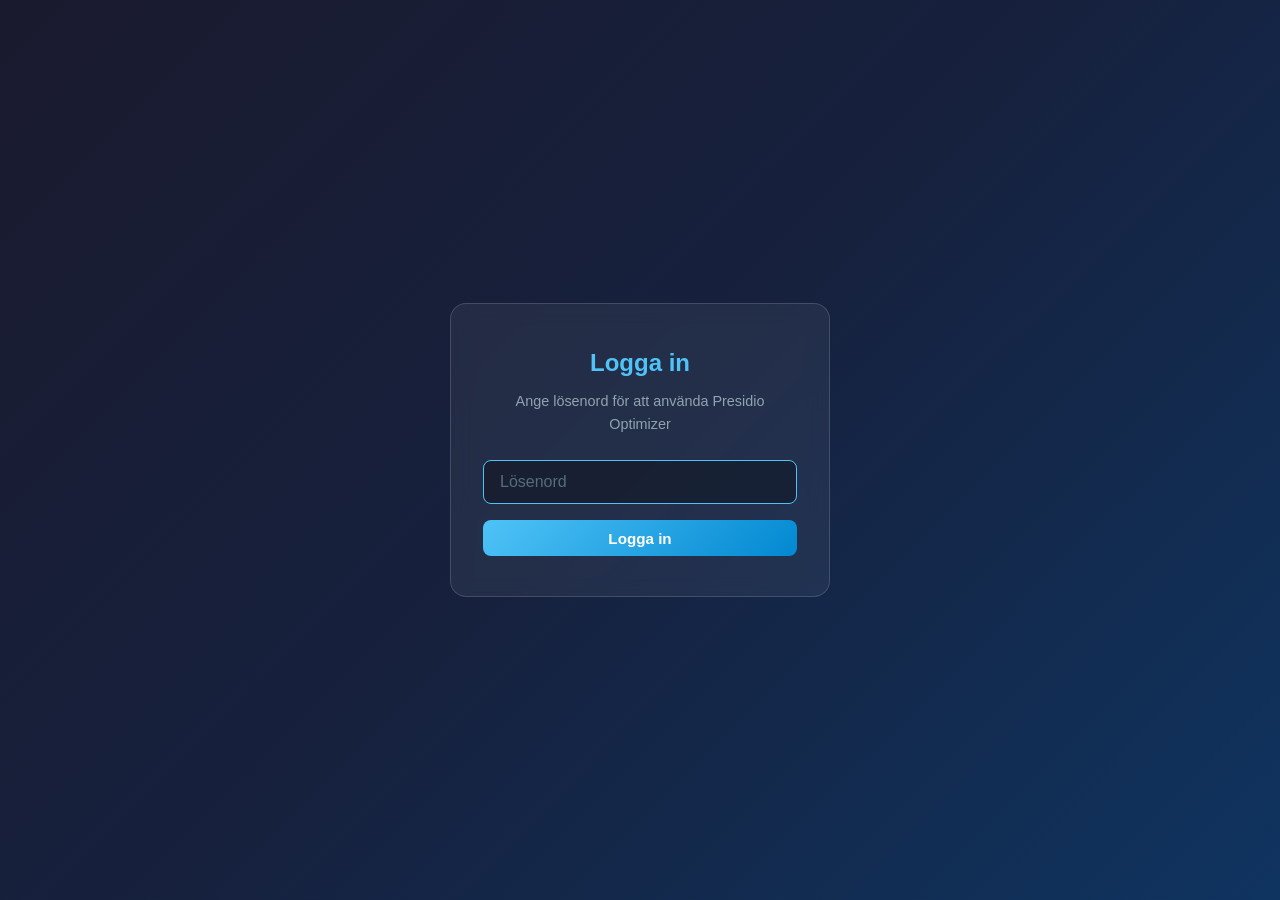
==== frontend/index.html @ 87702a86 "Initial commit: Presidio Optimizer - AI-driven PII detection configuration tool Swedish PII detectio" ====
<!DOCTYPE html>
<html lang="sv">
<head>
    <meta charset="UTF-8">
    <meta name="viewport" content="width=device-width, initial-scale=1.0">
    <title>Presidio Optimizer - PII-maskeringsoptimering</title>
    <link rel="stylesheet" href="css/styles.css">
</head>
<body>
    <header>
        <h1>Presidio Optimizer</h1>
        <p class="subtitle">AI-driven PII-maskeringsoptimering</p>
        <div id="date-display"></div>
        <div id="session-indicator" class="session-indicator hidden">
            <span id="session-indicator-name"></span>
            <button id="back-to-sessions-btn" class="btn btn-small btn-secondary">Tillbaka till sessioner</button>
        </div>
    </header>

    <!-- Login overlay -->
    <div id="login-overlay" class="login-overlay">
        <div class="login-card">
            <h2>Logga in</h2>
            <p>Ange lösenord för att använda Presidio Optimizer</p>
            <form id="login-form">
                <input type="password" id="login-password" placeholder="Lösenord" autocomplete="current-password" required>
                <button type="submit" class="btn btn-primary">Logga in</button>
            </form>
            <p id="login-error" class="login-error hidden">Fel lösenord</p>
        </div>
    </div>

    <!-- Session manager -->
    <div id="session-manager-section" class="hidden">
        <div class="session-manager-container">
            <div class="card session-create">
                <h2>Ny session</h2>
                <form id="create-session-form" class="session-create-form">
                    <input type="text" id="session-name-input" placeholder="Namnge din session..." required maxlength="100" autocomplete="off">
                    <button type="submit" id="create-session-btn" class="btn btn-primary">Skapa session</button>
                </form>
            </div>
            <div class="card">
                <h2>Tidigare sessioner</h2>
                <div id="session-list"></div>
                <p id="session-list-empty" class="session-list-empty hidden">Inga sessioner hittades. Skapa en ny session ovan.</p>
            </div>
        </div>
    </div>

    <main class="hidden" id="main-content">
        <!-- Step 1: Upload -->
        <section id="upload-section" class="card">
            <h2>1. Ladda upp dokument</h2>
            <div id="drop-zone" class="drop-zone">
                <div class="drop-zone-content">
                    <svg width="48" height="48" viewBox="0 0 24 24" fill="none" stroke="currentColor" stroke-width="2">
                        <path d="M21 15v4a2 2 0 01-2 2H5a2 2 0 01-2-2v-4"/>
                        <polyline points="17 8 12 3 7 8"/>
                        <line x1="12" y1="3" x2="12" y2="15"/>
                    </svg>
                    <p>Dra och släpp en fil här, eller <label for="file-input" class="browse-link">välj fil</label></p>
                    <p class="file-types">DOCX, XLSX, PDF, TXT (max 10 MB)</p>
                </div>
                <input type="file" id="file-input" accept=".docx,.xlsx,.pdf,.txt" hidden>
            </div>
            <div id="file-info" class="file-info hidden"></div>
            <button id="analyze-btn" class="btn btn-primary hidden">Analysera</button>
        </section>

        <!-- Step 2: Results + Feedback -->
        <section id="results-section" class="card hidden">
            <div class="results-header">
                <h2>2. Analysresultat</h2>
                <div class="results-stats" id="results-stats"></div>
            </div>

            <div class="entity-legend" id="entity-legend"></div>

            <div class="annotated-text-container">
                <div id="annotated-text" class="annotated-text"></div>
            </div>

            <div class="feedback-instructions">
                <h3>Ge feedback</h3>
                <ul>
                    <li><strong>Klicka</strong> på en markerad entitet för att markera som <span class="fp-label">false positive</span> (felaktigt detekterad)</li>
                    <li><strong>Markera text</strong> med musen och välj entitetstyp för att markera som <span class="fn-label">false negative</span> (missad PII)</li>
                </ul>
            </div>

            <div class="feedback-summary" id="feedback-summary" class="hidden">
                <h3>Feedback</h3>
                <div id="feedback-counts"></div>
                <button id="clear-feedback-btn" class="btn btn-small btn-secondary">Rensa feedback</button>
            </div>

            <div class="action-buttons">
                <button id="submit-feedback-btn" class="btn btn-primary" disabled>Skicka feedback &amp; optimera</button>
            </div>
        </section>

        <!-- Entity type selector popup -->
        <div id="entity-popup" class="entity-popup hidden">
            <div class="entity-popup-header">Välj entitetstyp:</div>
            <div id="entity-popup-list" class="entity-popup-list"></div>
        </div>

        <!-- Step 3: Optimization result -->
        <section id="optimization-section" class="card hidden">
            <h2>3. Optimeringsresultat</h2>
            <div id="optimization-reasoning" class="reasoning-box"></div>
            <div id="optimization-changes" class="changes-list"></div>
            <div class="action-buttons">
                <button id="reanalyze-btn" class="btn btn-primary">Analysera om med ny konfiguration</button>
            </div>
        </section>

        <!-- Step 4: Comparison -->
        <section id="comparison-section" class="card hidden">
            <h2>4. Jämförelse före / efter</h2>
            <div id="comparison-stats" class="comparison-stats"></div>
            <div class="split-panel">
                <div class="split-left">
                    <h3>Före (v<span id="old-version">1</span>)</h3>
                    <div id="old-results" class="annotated-text"></div>
                </div>
                <div class="split-right">
                    <h3>Efter (v<span id="new-version">2</span>)</h3>
                    <div id="new-results" class="annotated-text"></div>
                </div>
            </div>
            <div class="action-buttons">
                <button id="iterate-btn" class="btn btn-secondary">Fortsätt iterera (ny feedback)</button>
                <button id="accept-btn" class="btn btn-primary">Acceptera konfiguration</button>
            </div>
        </section>

        <!-- Config panel (collapsible) -->
        <section id="config-section" class="card hidden">
            <div class="config-header" id="config-toggle">
                <h2>Konfiguration</h2>
                <span class="toggle-icon">&#9660;</span>
            </div>
            <div id="config-content" class="config-content hidden">
                <div id="config-viewer"></div>
                <div class="config-actions">
                    <button id="export-json-btn" class="btn btn-small btn-secondary">Exportera JSON</button>
                    <button id="export-yaml-btn" class="btn btn-small btn-secondary">Exportera YAML</button>
                </div>
            </div>
        </section>

        <!-- Iteration history -->
        <section id="history-section" class="card hidden">
            <h2>Optimeringshistorik</h2>
            <div id="history-timeline" class="timeline"></div>
        </section>
    </main>
    <!-- end main-content -->

    <div id="loading-overlay" class="loading-overlay hidden">
        <div class="spinner"></div>
        <p id="loading-message">Bearbetar...</p>
    </div>

    <script src="js/api-client.js"></script>
    <script src="js/text-annotator.js"></script>
    <script src="js/file-upload.js"></script>
    <script src="js/config-panel.js"></script>
    <script src="js/iteration-history.js"></script>
    <script src="js/session-manager.js"></script>
    <script src="js/app.js"></script>
</body>
</html>
---- frontend/css/styles.css ----
/* ===== Base ===== */
* { margin: 0; padding: 0; box-sizing: border-box; }

body {
    font-family: -apple-system, BlinkMacSystemFont, 'Segoe UI', Roboto, Oxygen, sans-serif;
    background: linear-gradient(135deg, #1a1a2e 0%, #16213e 50%, #0f3460 100%);
    color: #e0e0e0;
    min-height: 100vh;
    line-height: 1.6;
}

header {
    text-align: center;
    padding: 2rem 1rem 1rem;
}
header h1 {
    font-size: 2rem;
    color: #4fc3f7;
}
.subtitle {
    color: #90a4ae;
    margin-top: 0.25rem;
}
#date-display {
    color: #78909c;
    font-size: 0.85rem;
    margin-top: 0.5rem;
}

main {
    max-width: 1100px;
    margin: 0 auto;
    padding: 1rem;
}

/* ===== Card ===== */
.card {
    background: rgba(255,255,255,0.06);
    border: 1px solid rgba(255,255,255,0.1);
    border-radius: 12px;
    padding: 1.5rem;
    margin-bottom: 1.5rem;
    backdrop-filter: blur(10px);
}
.card h2 {
    color: #4fc3f7;
    margin-bottom: 1rem;
    font-size: 1.25rem;
}
.card h3 {
    color: #b0bec5;
    margin-bottom: 0.5rem;
    font-size: 1rem;
}

.hidden { display: none !important; }

/* ===== Buttons ===== */
.btn {
    padding: 0.6rem 1.5rem;
    border: none;
    border-radius: 8px;
    cursor: pointer;
    font-size: 0.95rem;
    font-weight: 600;
    transition: all 0.2s;
}
.btn:disabled {
    opacity: 0.5;
    cursor: not-allowed;
}
.btn-primary {
    background: linear-gradient(135deg, #4fc3f7, #0288d1);
    color: #fff;
}
.btn-primary:hover:not(:disabled) {
    background: linear-gradient(135deg, #29b6f6, #0277bd);
    transform: translateY(-1px);
}
.btn-secondary {
    background: rgba(255,255,255,0.1);
    color: #b0bec5;
    border: 1px solid rgba(255,255,255,0.2);
}
.btn-secondary:hover:not(:disabled) {
    background: rgba(255,255,255,0.15);
}
.btn-small {
    padding: 0.35rem 0.8rem;
    font-size: 0.8rem;
}
.action-buttons {
    display: flex;
    gap: 1rem;
    margin-top: 1.25rem;
    flex-wrap: wrap;
}

/* ===== Drop zone ===== */
.drop-zone {
    border: 2px dashed rgba(79,195,247,0.4);
    border-radius: 12px;
    padding: 2.5rem 1rem;
    text-align: center;
    cursor: pointer;
    transition: all 0.3s;
}
.drop-zone:hover, .drop-zone.drag-over {
    border-color: #4fc3f7;
    background: rgba(79,195,247,0.08);
}
.drop-zone-content svg {
    color: #4fc3f7;
    margin-bottom: 0.75rem;
}
.drop-zone-content p { color: #90a4ae; }
.browse-link {
    color: #4fc3f7;
    text-decoration: underline;
    cursor: pointer;
}
.file-types {
    font-size: 0.8rem;
    margin-top: 0.5rem;
}
.file-info {
    margin-top: 1rem;
    padding: 0.75rem;
    background: rgba(79,195,247,0.1);
    border-radius: 8px;
    display: flex;
    align-items: center;
    justify-content: space-between;
}
.file-info .filename {
    color: #4fc3f7;
    font-weight: 600;
}
.file-info .filesize {
    color: #78909c;
    font-size: 0.85rem;
}

/* ===== Results ===== */
.results-header {
    display: flex;
    align-items: center;
    justify-content: space-between;
    flex-wrap: wrap;
    gap: 0.5rem;
    margin-bottom: 1rem;
}
.results-stats {
    display: flex;
    gap: 1rem;
    font-size: 0.85rem;
}
.results-stats .stat {
    padding: 0.3rem 0.75rem;
    border-radius: 20px;
    background: rgba(255,255,255,0.08);
}

/* ===== Entity legend ===== */
.entity-legend {
    display: flex;
    flex-wrap: wrap;
    gap: 0.5rem;
    margin-bottom: 1rem;
    padding: 0.75rem;
    background: rgba(0,0,0,0.2);
    border-radius: 8px;
}
.legend-item {
    display: flex;
    align-items: center;
    gap: 0.3rem;
    font-size: 0.75rem;
    color: #b0bec5;
}
.legend-dot {
    width: 10px;
    height: 10px;
    border-radius: 50%;
    display: inline-block;
}

/* ===== Annotated text ===== */
.annotated-text-container {
    max-height: 500px;
    overflow-y: auto;
    border: 1px solid rgba(255,255,255,0.1);
    border-radius: 8px;
}
.annotated-text {
    padding: 1rem;
    font-family: 'Courier New', Courier, monospace;
    font-size: 0.9rem;
    line-height: 1.8;
    white-space: pre-wrap;
    word-break: break-word;
    color: #cfd8dc;
}

/* Entity annotations */
.entity-annotation {
    padding: 1px 4px;
    border-radius: 4px;
    cursor: pointer;
    position: relative;
    transition: all 0.15s;
    border-bottom: 2px solid transparent;
}
.entity-annotation:hover {
    filter: brightness(1.3);
}
.entity-annotation.false-positive {
    text-decoration: line-through;
    opacity: 0.6;
    border: 2px solid #ef5350;
}
.false-negative-mark {
    background: rgba(76,175,80,0.25);
    border-bottom: 2px solid #4caf50;
    padding: 1px 0;
}

/* Entity tooltip */
.entity-tooltip {
    position: absolute;
    bottom: calc(100% + 6px);
    left: 50%;
    transform: translateX(-50%);
    background: #263238;
    color: #eceff1;
    padding: 0.4rem 0.6rem;
    border-radius: 6px;
    font-size: 0.75rem;
    white-space: nowrap;
    z-index: 100;
    pointer-events: none;
    box-shadow: 0 2px 8px rgba(0,0,0,0.4);
}
.entity-tooltip::after {
    content: '';
    position: absolute;
    top: 100%;
    left: 50%;
    transform: translateX(-50%);
    border: 5px solid transparent;
    border-top-color: #263238;
}

/* Entity colors */
.entity-PERSON { background: rgba(66,165,245,0.3); border-bottom-color: #42a5f5; }
.entity-SWEDISH_PERSONNUMMER { background: rgba(239,83,80,0.3); border-bottom-color: #ef5350; }
.entity-SWEDISH_SAMORDNINGSNUMMER { background: rgba(255,112,67,0.3); border-bottom-color: #ff7043; }
.entity-SWEDISH_ORGANISATIONSNUMMER { background: rgba(255,167,38,0.3); border-bottom-color: #ffa726; }
.entity-SWEDISH_PHONE_NUMBER { background: rgba(76,175,80,0.3); border-bottom-color: #4caf50; }
.entity-PHONE_NUMBER { background: rgba(102,187,106,0.3); border-bottom-color: #66bb6a; }
.entity-EMAIL_ADDRESS { background: rgba(171,71,188,0.3); border-bottom-color: #ab47bc; }
.entity-LOCATION { background: rgba(255,238,88,0.25); border-bottom-color: #ffee58; color: #fff9c4; }
.entity-DATE_TIME { background: rgba(77,208,225,0.3); border-bottom-color: #4dd0e1; }
.entity-ORGANIZATION { background: rgba(255,183,77,0.3); border-bottom-color: #ffb74d; }
.entity-CREDIT_CARD { background: rgba(244,143,177,0.3); border-bottom-color: #f48fb1; }
.entity-IBAN_CODE { background: rgba(206,147,216,0.3); border-bottom-color: #ce93d8; }
.entity-IP_ADDRESS { background: rgba(128,203,196,0.3); border-bottom-color: #80cbc4; }
.entity-URL { background: rgba(159,168,218,0.3); border-bottom-color: #9fa8da; }
.entity-NRP { background: rgba(188,170,164,0.3); border-bottom-color: #bcaaa4; }
.entity-MEDICAL_LICENSE { background: rgba(240,98,146,0.3); border-bottom-color: #f06292; }
.entity-DEFAULT { background: rgba(176,190,197,0.3); border-bottom-color: #b0bec5; }

/* ===== Feedback labels ===== */
.fp-label {
    color: #ef5350;
    font-weight: 600;
}
.fn-label {
    color: #4caf50;
    font-weight: 600;
}
.feedback-instructions {
    margin-top: 1rem;
    padding: 0.75rem;
    background: rgba(0,0,0,0.15);
    border-radius: 8px;
}
.feedback-instructions ul {
    list-style: none;
    padding-left: 0;
}
.feedback-instructions li {
    margin: 0.3rem 0;
    font-size: 0.85rem;
}
.feedback-instructions li::before {
    content: '→ ';
    color: #4fc3f7;
}
.feedback-summary {
    margin-top: 1rem;
    padding: 0.75rem;
    background: rgba(79,195,247,0.08);
    border-radius: 8px;
}
#feedback-counts {
    display: flex;
    gap: 1rem;
    margin-bottom: 0.75rem;
    font-size: 0.85rem;
}

/* ===== Entity popup ===== */
.entity-popup {
    position: absolute;
    background: #263238;
    border: 1px solid rgba(255,255,255,0.2);
    border-radius: 8px;
    padding: 0.5rem;
    z-index: 200;
    box-shadow: 0 4px 16px rgba(0,0,0,0.5);
    min-width: 200px;
}
.entity-popup-header {
    font-size: 0.8rem;
    color: #90a4ae;
    padding: 0.25rem 0.5rem;
    margin-bottom: 0.25rem;
}
.entity-popup-list {
    max-height: 300px;
    overflow-y: auto;
}
.entity-popup-item {
    padding: 0.35rem 0.5rem;
    cursor: pointer;
    border-radius: 4px;
    font-size: 0.85rem;
    display: flex;
    align-items: center;
    gap: 0.5rem;
}
.entity-popup-item:hover {
    background: rgba(79,195,247,0.15);
}

/* ===== Reasoning box ===== */
.reasoning-box {
    background: rgba(0,0,0,0.2);
    border-left: 3px solid #4fc3f7;
    padding: 1rem;
    border-radius: 0 8px 8px 0;
    margin-bottom: 1rem;
    font-size: 0.9rem;
    line-height: 1.6;
}

/* ===== Changes list ===== */
.changes-list {
    display: flex;
    flex-direction: column;
    gap: 0.5rem;
}
.change-item {
    display: flex;
    align-items: flex-start;
    gap: 0.75rem;
    padding: 0.75rem;
    background: rgba(255,255,255,0.04);
    border-radius: 8px;
    border-left: 3px solid #66bb6a;
}
.change-action {
    background: rgba(76,175,80,0.2);
    color: #81c784;
    padding: 0.2rem 0.6rem;
    border-radius: 4px;
    font-size: 0.75rem;
    font-weight: 600;
    white-space: nowrap;
}
.change-detail {
    font-size: 0.85rem;
    color: #b0bec5;
}

/* ===== Split panel (comparison) ===== */
.comparison-stats {
    display: flex;
    gap: 1.5rem;
    margin-bottom: 1rem;
    font-size: 0.9rem;
    flex-wrap: wrap;
}
.comparison-stats .stat-card {
    padding: 0.5rem 1rem;
    background: rgba(255,255,255,0.06);
    border-radius: 8px;
    text-align: center;
}
.stat-card .stat-value {
    font-size: 1.4rem;
    font-weight: 700;
    color: #4fc3f7;
}
.stat-card .stat-label {
    font-size: 0.75rem;
    color: #78909c;
}
.stat-card.positive .stat-value { color: #66bb6a; }
.stat-card.negative .stat-value { color: #ef5350; }

.split-panel {
    display: grid;
    grid-template-columns: 1fr 1fr;
    gap: 1rem;
}
.split-left, .split-right {
    border: 1px solid rgba(255,255,255,0.1);
    border-radius: 8px;
    overflow: hidden;
}
.split-left h3, .split-right h3 {
    padding: 0.5rem 1rem;
    background: rgba(0,0,0,0.2);
    font-size: 0.85rem;
}
.split-left .annotated-text, .split-right .annotated-text {
    max-height: 400px;
    overflow-y: auto;
}

/* ===== Config panel ===== */
.config-header {
    display: flex;
    justify-content: space-between;
    align-items: center;
    cursor: pointer;
}
.toggle-icon {
    color: #78909c;
    transition: transform 0.3s;
}
.toggle-icon.open { transform: rotate(180deg); }
.config-content {
    margin-top: 1rem;
}
#config-viewer {
    background: rgba(0,0,0,0.3);
    border-radius: 8px;
    padding: 1rem;
    font-family: 'Courier New', monospace;
    font-size: 0.8rem;
    max-height: 400px;
    overflow: auto;
    white-space: pre-wrap;
    color: #80cbc4;
    margin-bottom: 1rem;
}
.config-actions {
    display: flex;
    gap: 0.5rem;
}

/* ===== History timeline ===== */
.timeline {
    position: relative;
    padding-left: 2rem;
}
.timeline::before {
    content: '';
    position: absolute;
    left: 8px;
    top: 0;
    bottom: 0;
    width: 2px;
    background: rgba(79,195,247,0.3);
}
.timeline-item {
    position: relative;
    padding: 0.75rem 0;
    margin-bottom: 0.5rem;
}
.timeline-item::before {
    content: '';
    position: absolute;
    left: -2rem;
    top: 1rem;
    width: 12px;
    height: 12px;
    border-radius: 50%;
    background: #4fc3f7;
    border: 2px solid #1a1a2e;
}
.timeline-item .version-label {
    color: #4fc3f7;
    font-weight: 600;
    font-size: 0.9rem;
}
.timeline-item .version-desc {
    color: #90a4ae;
    font-size: 0.8rem;
    margin-top: 0.2rem;
}
.timeline-item .version-time {
    color: #546e7a;
    font-size: 0.75rem;
}

/* ===== Loading overlay ===== */
.loading-overlay {
    position: fixed;
    inset: 0;
    background: rgba(0,0,0,0.7);
    display: flex;
    flex-direction: column;
    align-items: center;
    justify-content: center;
    z-index: 1000;
}
.spinner {
    width: 48px;
    height: 48px;
    border: 4px solid rgba(79,195,247,0.2);
    border-top-color: #4fc3f7;
    border-radius: 50%;
    animation: spin 0.8s linear infinite;
}
@keyframes spin { to { transform: rotate(360deg); } }
.loading-overlay p {
    margin-top: 1rem;
    color: #b0bec5;
}

/* ===== Login ===== */
.login-overlay {
    position: fixed;
    inset: 0;
    background: linear-gradient(135deg, #1a1a2e 0%, #16213e 50%, #0f3460 100%);
    display: flex;
    align-items: center;
    justify-content: center;
    z-index: 2000;
}
.login-overlay.hidden { display: none !important; }
.login-card {
    background: rgba(255,255,255,0.06);
    border: 1px solid rgba(255,255,255,0.15);
    border-radius: 16px;
    padding: 2.5rem 2rem;
    width: 100%;
    max-width: 380px;
    text-align: center;
    backdrop-filter: blur(10px);
}
.login-card h2 {
    color: #4fc3f7;
    margin-bottom: 0.5rem;
    font-size: 1.5rem;
}
.login-card p {
    color: #90a4ae;
    font-size: 0.9rem;
    margin-bottom: 1.5rem;
}
#login-form {
    display: flex;
    flex-direction: column;
    gap: 1rem;
}
#login-password {
    padding: 0.75rem 1rem;
    border: 1px solid rgba(255,255,255,0.2);
    border-radius: 8px;
    background: rgba(0,0,0,0.3);
    color: #eceff1;
    font-size: 1rem;
    outline: none;
    transition: border-color 0.2s;
}
#login-password:focus {
    border-color: #4fc3f7;
}
#login-password::placeholder {
    color: #546e7a;
}
.login-error {
    color: #ef5350 !important;
    margin-top: 0.75rem !important;
    margin-bottom: 0 !important;
    font-weight: 600;
}

/* ===== Session Manager ===== */
.session-manager-container {
    max-width: 800px;
    margin: 0 auto;
    padding: 1rem;
}
.session-create-form {
    display: flex;
    gap: 0.75rem;
}
.session-create-form input[type="text"] {
    flex: 1;
    padding: 0.75rem 1rem;
    border: 1px solid rgba(255,255,255,0.2);
    border-radius: 8px;
    background: rgba(0,0,0,0.3);
    color: #eceff1;
    font-size: 1rem;
    outline: none;
    transition: border-color 0.2s;
}
.session-create-form input[type="text"]:focus {
    border-color: #4fc3f7;
}
.session-create-form input[type="text"]::placeholder {
    color: #546e7a;
}
.session-list-empty {
    color: #78909c;
    text-align: center;
    padding: 2rem 1rem;
    font-size: 0.9rem;
}
.session-item {
    border: 1px solid rgba(255,255,255,0.08);
    border-radius: 8px;
    margin-bottom: 0.75rem;
    overflow: hidden;
    transition: border-color 0.2s;
}
.session-item:hover {
    border-color: rgba(79,195,247,0.3);
}
.session-item-header {
    display: flex;
    align-items: center;
    gap: 1rem;
    padding: 0.75rem 1rem;
    flex-wrap: wrap;
}
.session-item-info {
    flex: 1;
    min-width: 180px;
}
.session-item-name {
    color: #4fc3f7;
    font-weight: 600;
    font-size: 0.95rem;
    display: block;
}
.session-item-date {
    color: #78909c;
    font-size: 0.75rem;
}
.session-item-meta {
    display: flex;
    gap: 0.5rem;
    flex-wrap: wrap;
}
.session-meta-tag {
    padding: 0.2rem 0.5rem;
    background: rgba(255,255,255,0.06);
    border-radius: 12px;
    font-size: 0.72rem;
    color: #90a4ae;
}
.session-item-actions {
    display: flex;
    gap: 0.5rem;
}
.session-files-panel {
    border-top: 1px solid rgba(255,255,255,0.06);
    padding: 0.75rem 1rem;
    background: rgba(0,0,0,0.15);
}
.session-files-loading,
.session-files-empty {
    color: #78909c;
    font-size: 0.85rem;
    text-align: center;
    padding: 0.5rem;
}
.session-file-list {
    display: flex;
    flex-direction: column;
    gap: 0.4rem;
}
.session-file-item {
    display: flex;
    align-items: center;
    justify-content: space-between;
    padding: 0.35rem 0.5rem;
    background: rgba(255,255,255,0.04);
    border-radius: 6px;
}
.session-file-label {
    color: #b0bec5;
    font-size: 0.82rem;
}

/* Session indicator in header */
.session-indicator {
    display: inline-flex;
    align-items: center;
    gap: 0.75rem;
    margin-top: 0.75rem;
    padding: 0.4rem 1rem;
    background: rgba(79,195,247,0.1);
    border: 1px solid rgba(79,195,247,0.25);
    border-radius: 20px;
    font-size: 0.85rem;
}
#session-indicator-name {
    color: #4fc3f7;
    font-weight: 600;
}

/* ===== Responsive ===== */
@media (max-width: 768px) {
    .split-panel { grid-template-columns: 1fr; }
    header h1 { font-size: 1.5rem; }
    .card { padding: 1rem; }
}
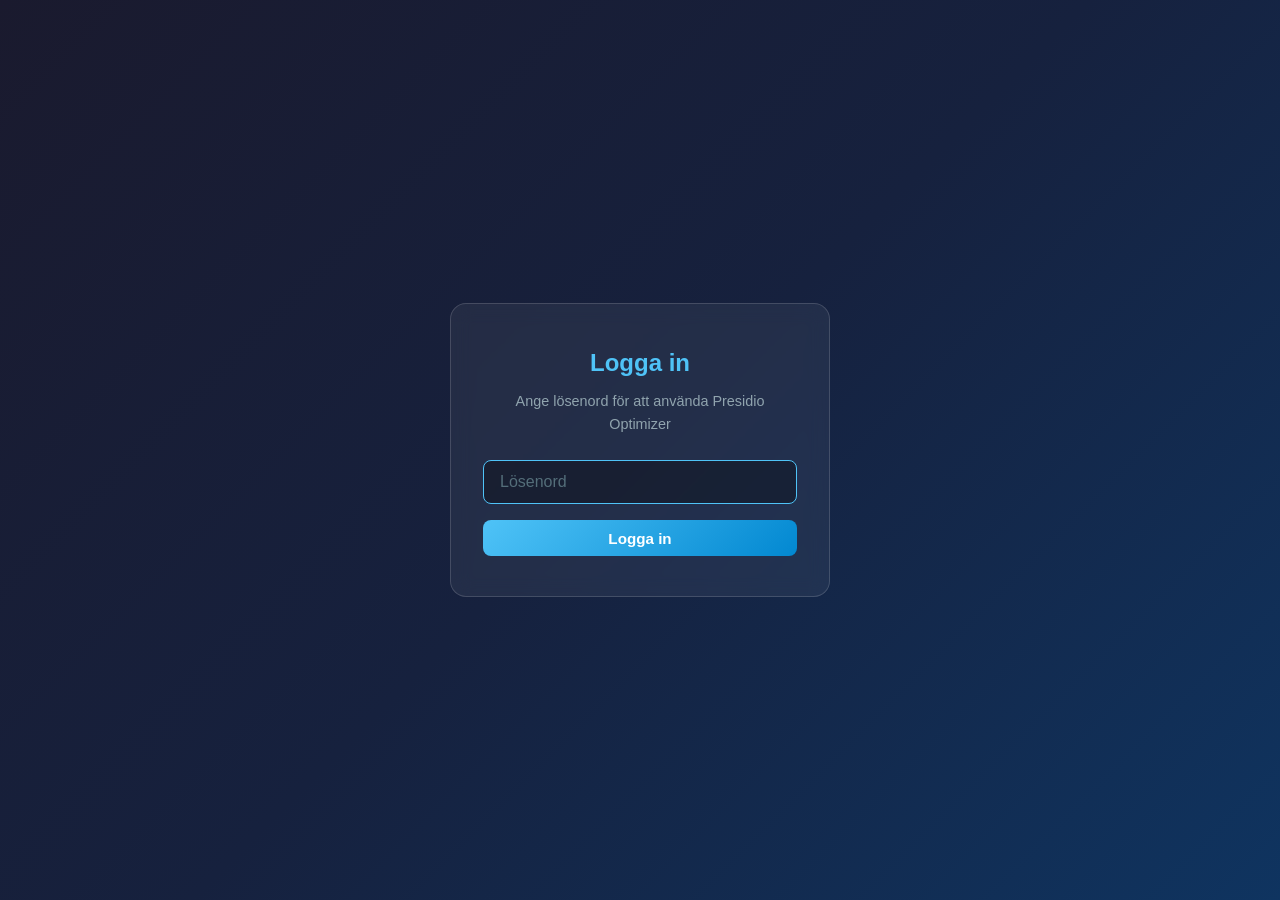
==== commit c9bdca7e: "Upphovsrätt, lösenordshantering och sex månaders arbete sedan första commiten Källfilerna saknade up" ====
--- a/frontend/index.html
+++ b/frontend/index.html
@@ -4,7 +4,7 @@
     <meta charset="UTF-8">
     <meta name="viewport" content="width=device-width, initial-scale=1.0">
     <title>Presidio Optimizer - PII-maskeringsoptimering</title>
-    <link rel="stylesheet" href="css/styles.css">
+    <link rel="stylesheet" href="css/styles.css?v=20260825">
 </head>
 <body>
     <header>
@@ -45,6 +45,13 @@
                 <div id="session-list"></div>
                 <p id="session-list-empty" class="session-list-empty hidden">Inga sessioner hittades. Skapa en ny session ovan.</p>
             </div>
+            <div class="card">
+                <h2>Publicerade regelverk</h2>
+                <p class="publ-info">Regelverk som maskera-applikationen kan använda.
+                   Att ta bort ett här påverkar inte sessionen — det kan publiceras igen.</p>
+                <div id="published-list"></div>
+                <p id="published-empty" class="session-list-empty hidden">Inga regelverk är publicerade än.</p>
+            </div>
         </div>
     </div>
 
@@ -76,6 +83,13 @@
             </div>
 
             <div class="entity-legend" id="entity-legend"></div>
+
+            <div class="textstorlek-kontroll">
+                <label for="textstorlek">Textstorlek</label>
+                <input type="range" id="textstorlek" min="0.9" max="1.8" step="0.05" value="1.05">
+                <span id="textstorlek-varde">1.05×</span>
+                <span style="margin-left:auto">Klicka på en markering för att avfärda den · markera text och högerklicka för att lägga till</span>
+            </div>
 
             <div class="annotated-text-container">
                 <div id="annotated-text" class="annotated-text"></div>
@@ -147,6 +161,8 @@
                 <div class="config-actions">
                     <button id="export-json-btn" class="btn btn-small btn-secondary">Exportera JSON</button>
                     <button id="export-yaml-btn" class="btn btn-small btn-secondary">Exportera YAML</button>
+                    <button id="publish-btn" class="btn btn-small btn-primary">Publicera till maskera</button>
+                    <span id="publish-status" class="publish-status"></span>
                 </div>
             </div>
         </section>
@@ -164,12 +180,12 @@
         <p id="loading-message">Bearbetar...</p>
     </div>
 
-    <script src="js/api-client.js"></script>
-    <script src="js/text-annotator.js"></script>
-    <script src="js/file-upload.js"></script>
-    <script src="js/config-panel.js"></script>
-    <script src="js/iteration-history.js"></script>
-    <script src="js/session-manager.js"></script>
-    <script src="js/app.js"></script>
+    <script src="js/api-client.js?v=20260825"></script>
+    <script src="js/text-annotator.js?v=20260825"></script>
+    <script src="js/file-upload.js?v=20260825"></script>
+    <script src="js/config-panel.js?v=20260825"></script>
+    <script src="js/iteration-history.js?v=20260825"></script>
+    <script src="js/session-manager.js?v=20260825"></script>
+    <script src="js/app.js?v=20260825"></script>
 </body>
 </html>
--- a/frontend/css/styles.css
+++ b/frontend/css/styles.css
@@ -195,8 +195,10 @@
 .annotated-text {
     padding: 1rem;
     font-family: 'Courier New', Courier, monospace;
-    font-size: 0.9rem;
-    line-height: 1.8;
+    /* Storleken styrs av reglaget ovanför texten; 1.05rem är utgångsläget.
+       0.9rem gjorde det svårt att träffa rätt ord med markören. */
+    font-size: var(--textstorlek, 1.05rem);
+    line-height: 2.0;
     white-space: pre-wrap;
     word-break: break-word;
     color: #cfd8dc;
@@ -259,7 +261,7 @@
 .entity-SWEDISH_PHONE_NUMBER { background: rgba(76,175,80,0.3); border-bottom-color: #4caf50; }
 .entity-PHONE_NUMBER { background: rgba(102,187,106,0.3); border-bottom-color: #66bb6a; }
 .entity-EMAIL_ADDRESS { background: rgba(171,71,188,0.3); border-bottom-color: #ab47bc; }
-.entity-LOCATION { background: rgba(255,238,88,0.25); border-bottom-color: #ffee58; color: #fff9c4; }
+.entity-LOCATION { background: rgba(255,238,88,0.25); border-bottom-color: #ffee58; }
 .entity-DATE_TIME { background: rgba(77,208,225,0.3); border-bottom-color: #4dd0e1; }
 .entity-ORGANIZATION { background: rgba(255,183,77,0.3); border-bottom-color: #ffb74d; }
 .entity-CREDIT_CARD { background: rgba(244,143,177,0.3); border-bottom-color: #f48fb1; }
@@ -724,3 +726,142 @@
     header h1 { font-size: 1.5rem; }
     .card { padding: 1rem; }
 }
+
+
+/* ===== Förklaring, egna typer och textstorlek (2026-08-19) ===== */
+
+/* Svatchen ritas med markeringens egen entity-klass, så färgen blir identisk.
+   Tidigare var den heltäckande medan markeringen var 30 % genomskinlig — det
+   gjorde att förklaringen inte gick att para ihop med texten. */
+.legend-swatch {
+    width: 22px;
+    height: 14px;
+    border-radius: 3px;
+    display: inline-block;
+    border-bottom: 2px solid;
+}
+.entity-legend { gap: 0.65rem; padding: 0.9rem; align-items: center; }
+.legend-item { font-size: 0.9rem; color: #cfd8dc; gap: 0.4rem; }
+.legend-count {
+    background: rgba(255,255,255,0.12);
+    border-radius: 10px;
+    padding: 0 6px;
+    font-size: 0.75rem;
+    color: #eceff1;
+}
+
+.entity-popup-item { padding: 0.45rem 0.7rem; font-size: 0.9rem; }
+.entity-popup-custom {
+    border-top: 1px solid rgba(255,255,255,0.15);
+    margin-top: 0.3rem;
+    font-style: italic;
+}
+
+.textstorlek-kontroll {
+    display: flex;
+    align-items: center;
+    gap: 0.6rem;
+    margin-bottom: 0.6rem;
+    font-size: 0.8rem;
+    color: #b0bec5;
+}
+.textstorlek-kontroll input[type=range] { width: 150px; }
+
+/* ===== Egna taggningar (false negatives) — 2026-08-19 ===== */
+/* Ligger sist så den vinner över .entity-* som annars sätter samma bakgrund.
+   Färgen kommer fortfarande från typen, men den streckade ramen visar att det
+   är något DU har taggat, inte något systemet hittade. */
+.false-negative-mark {
+    border: 1px dashed #81c784;
+    border-bottom: 2px solid #4caf50;
+    border-radius: 4px;
+    padding: 1px 3px;
+    cursor: pointer;
+}
+.false-negative-mark:hover {
+    filter: brightness(1.25);
+    border-style: solid;
+}
+.fn-typ {
+    font-size: 0.62em;
+    color: #a5d6a7;
+    background: rgba(76,175,80,0.18);
+    border-radius: 3px;
+    padding: 0 4px;
+    margin-left: 2px;
+    vertical-align: super;
+    user-select: none;
+}
+
+/* Misslyckad optimering ska inte se ut som ett lyckat resultat (2026-08-19). */
+.optimering-fel {
+    background: rgba(192,57,43,0.18);
+    border-left: 4px solid #c0392b;
+    border-radius: 6px;
+    padding: 0.8rem 1rem;
+    color: #ffcdd2;
+}
+
+/* Publicering till maskera-applikationen (2026-08-19) */
+.publish-status { font-size: 0.8rem; margin-left: 0.6rem; }
+.publish-ok { color: #a5d6a7; }
+.publish-fel { color: #ef9a9a; }
+
+/* Publicerade regelverk (2026-08-20) */
+.publ-info { font-size: 0.8rem; color: #90a4ae; margin-bottom: 0.8rem; line-height: 1.5; }
+.publ-rad {
+    display: flex; align-items: center; justify-content: space-between; gap: 1rem;
+    padding: 0.6rem 0.2rem; border-bottom: 1px solid rgba(255,255,255,0.08);
+}
+.publ-rad:last-child { border-bottom: 0; }
+.publ-text strong { display: block; font-size: 0.92rem; color: #eceff1; }
+.publ-text span { font-size: 0.76rem; color: #90a4ae; }
+.publ-bort {
+    background: none; border: 1px solid rgba(239,83,80,0.5); color: #ef9a9a;
+    border-radius: 6px; padding: 4px 12px; font-size: 0.78rem; cursor: pointer;
+    font-family: inherit; transition: 0.15s; flex: none;
+}
+.publ-bort:hover:not(:disabled) { background: rgba(239,83,80,0.15); color: #ffcdd2; }
+.publ-bort:disabled { opacity: 0.5; cursor: default; }
+.publ-fel { font-size: 0.8rem; color: #ef9a9a; }
+
+/* ===== Osäkra träffar (2026-08-24) =====
+   Poängen fanns bara i hovringstexten. Sedan analysgolvet sänktes syns fler
+   låga träffar, och de måste gå att skilja från säkra utan att hovra.
+
+   Signalen sitter i ramens FORM, inte i färgen: bottenramens färg bär redan
+   entitetstypen, och en markering som bara skiljer sig i färg är otillgänglig
+   för den som inte uppfattar färgskillnaden (WCAG 2.1, 1.4.1). */
+
+/* 0,40 — mönstret stämmer men kontrollsiffran gör det inte. */
+.entity-annotation.poang-lag {
+    border-bottom-style: dashed;
+    border-bottom-width: 2px;
+    opacity: 0.8;
+}
+
+/* 0,50–0,79 — kontrollsiffran stämmer inte, men ett kontextord höjde poängen. */
+.entity-annotation.poang-medel {
+    border-bottom-style: dotted;
+    border-bottom-width: 2px;
+}
+
+/* Genomstrykningen för falska positiva måste fortsatt vinna. */
+.entity-annotation.false-positive.poang-lag,
+.entity-annotation.false-positive.poang-medel {
+    opacity: 0.6;
+}
+
+.legend-swatch.poang-lag,
+.legend-swatch.poang-medel {
+    background: rgba(207,216,220,0.18);
+    border-bottom: 2px dashed #cfd8dc;
+}
+.legend-swatch.poang-medel { border-bottom-style: dotted; }
+
+.legend-osakerhet {
+    color: #b0bec5;
+    border-left: 1px solid rgba(207,216,220,0.25);
+    padding-left: 0.65rem;
+    margin-left: 0.2rem;
+}
